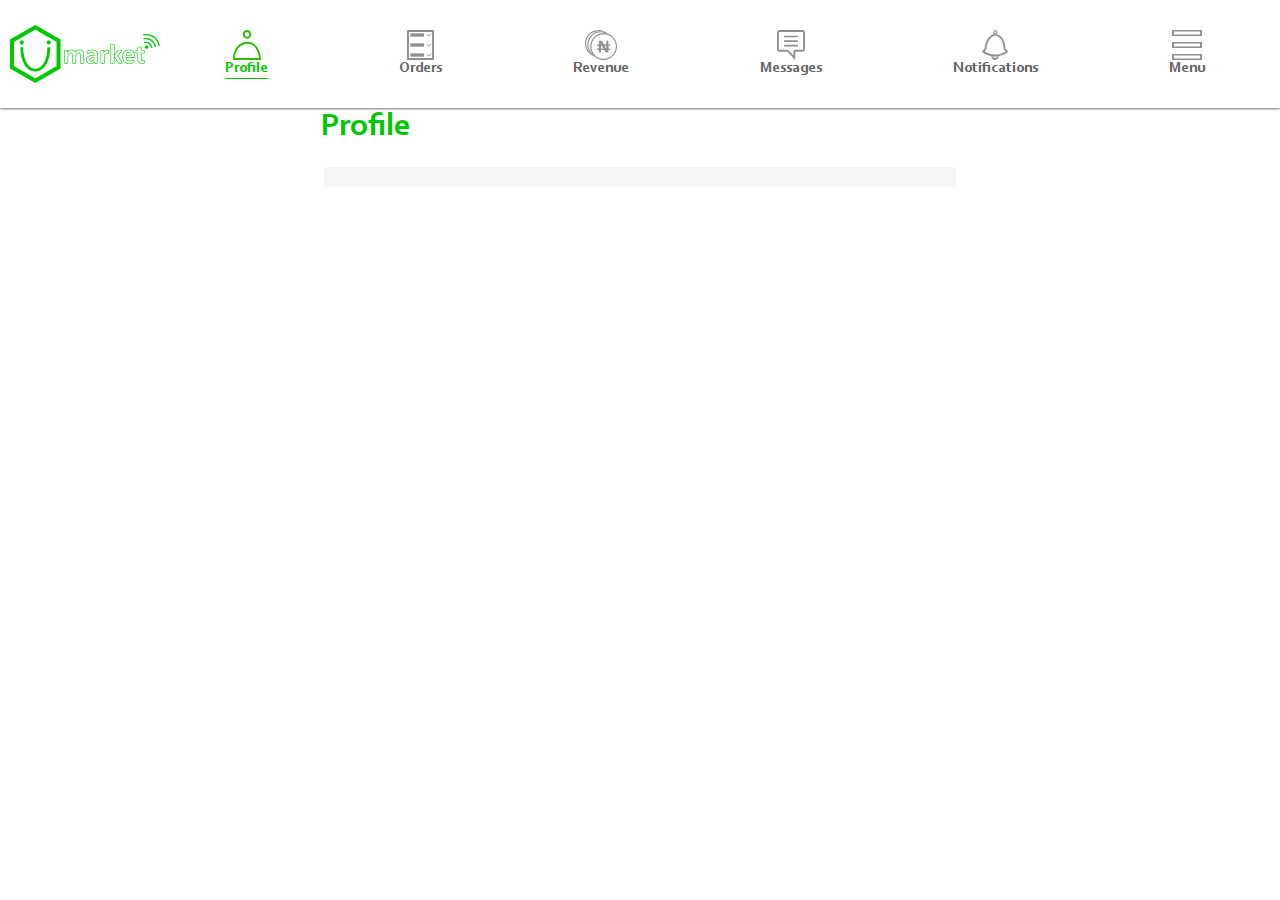
==== Users/sellers/Pages/index.html @ 8db67ce9 "Update," ====
<html lang='en'>
  <head id="SellersUserPage">
    <title></title>
    <meta name="viewport" content="user-scalable=no,width=device-width, initial-scale=1"/>
    <meta charset="utf-8"/>
    <link rel="icon" href="../../../Images/Umarket.ico"/>
    <link rel="stylesheet" href="../Styles/index.css" media="all"/>
  </head>
  <body>
    <div id="Banner">
      <a href='../../../index.html'>
         <img  id="UmarketImg" src="../../../Images/Umarket.svg">
      </a>
      <div id="BannerTabs">
        <div id="Profile" class="selected" onclick="ChangePage(this)">
        <img src="../../../Images/Profile.svg">
        Profile
      </div>
        <div id="Orders" class="unselected" onclick="ChangePage(this)">
          <img src="../../../Images/Orders.svg">
          Orders
        </div>
        <div id="Revenue" class="unselected" onclick="ChangePage(this)">
        <img src="../../../Images/Revenue.svg">
        Revenue
      </div>
        <div id="Messages" class="unselected" onclick="ChangePage(this)">
        <img src="../../../Images/Message.svg">
        Messages
      </div>
        <div id="Notifications"  class="unselected" onclick="ChangePage(this)">
        <img src="../../../Images/Notification.svg">
        Notifications
      </div>
        <div id="Menu" class="unselected" onclick="ChangePage(this)">
          <img src='../../../Images/Menu.svg'>
          Menu
        </div>
      </div>
         </div>
    <div id="BannerExtra"></div>
    <div id="PageName">
        <h1>Profile</h1>
      </div>
    <div id="MainContent">
      <div id='ProfilePage'></div>
      <div id="OrdersPage" class='hidden'></div>
      <div id='RevenuePage' class='hidden'></div>
      <div id='MessagesPage' class='hidden'></div>
      <div id='NotificationsPage' class='hidden'></div>
      <div id='MenuPage' class='hidden'></div>
    </div>
    <div id="Footer">
      <div id="Profile" class="selected" onclick="ChangePage(this)">
        <img src="../../../Images/Profile.svg">
        Profile
      </div>
      <div id="Orders" class="unselected" onclick="ChangePage(this)">
        <img src="../../../Images/Orders.svg">
        Orders
      </div>
      <div id="Revenue" class="unselected" onclick="ChangePage(this)">
        <img src="../../../Images/Revenue.svg">
        Revenue
      </div>
      <div id="Messages" class="unselected" onclick="ChangePage(this)">
        <img src="../../../Images/Message.svg">
        Messages
      </div>
      <div id="Notifications"  class="unselected" onclick="ChangePage(this)">
        <img src="../../../Images/Notification.svg">
        Notifications
      </div>
      <div id="Menu" class="unselected" onclick="ChangePage(this)">
          <img src='../../../Images/Menu.svg'>
          Menu
        </div>
    </div>
    <div id="FooterExtra"></div>
    <script src="../Scripts/jquery-3.6.0.js"></script>
    <script src="../Scripts/index.js"></script>
  </body>
</html>
---- Users/sellers/Styles/index.css ----
/*for sellers index.html*/
/*
@font-face{
  font-family:'Calibri';
  src:
    url("../../../Fonts/Calibri.ttf") format('truetype'),    
    url("../../../Fonts/Calibri.woff") format("woff"),
    url("../../../Fonts/Calibri.woff2") format("woff2"),
    url("../../../Fonts/Calibri.eot") format("embedded-opentype");
}
@font-face{
  font-family:'Calibri Bold';
  src:
    url("../../../Fonts/Calibri Bold.ttf") format("truetype"),
    url("../../../Fonts/Calibri Bold.woff") format("woff"),
    url("../../../Fonts/Calibri Bold.woff2") format("woff2"),
    url("../../../Fonts/Calibri Bold.eot") format("embedded-opentype"),
    url("../../../Fonts/Calibri Bold.otf") format("opentype");
}
*/
@font-face{
  font-family:"Corbel";
  src:
    url('../../../Fonts/Corbel.ttf') format('truetype'),
    url('../../../Fonts/Corbel.woff') format('woff'),
    url('../../../Fonts/Corbel.woff2') format('woff2'),
    url('../../../Fonts/Corbel.eot') format('embedded-opentype'),
    url('../../../Fonts/Corbel.otf') format('opentype');
    
}
@font-face{
  font-family:"Corbel Bold";
  src:
    url('../../../Fonts/Corbel Bold.ttf') format('truetype');
}
h1,h2,h3{
  font-family: "Corbel Bold";
  color: rgb(0,200,0);
}
div{
  box-sizing: border-box;
}
#Banner{
  position: fixed;
  left:0px;
  top:0px;
  z-index:3;
  height:12%;
  width:100%;
  display: -webkit-box;
  display:-webkit-flex;
  display: -ms-flexbox;
  display: flex;
  justify-content: flex-start;
  align-items: center;
  box-shadow: 0px 0px 3px rgb(0,0,0);
  padding:0px 10px 0px 10px;
  background:white;
  overflow-y: hidden;
}
#BannerTabs{
  display: -webkit-box;
  display:-webkit-flex;
  display: -ms-flexbox;
  display: flex;
  justify-content: space-around;
  align-items: center;
  font-family: "Corbel Bold";
  font-size:15px;
  width:90%;
  height: 100%;
}
#BannerTabs>div{
  display: -webkit-box;
  display:-webkit-flex;
  display: -ms-flexbox;
  display: flex;
  flex-direction: column;
  align-items: center;
}
#BannerTabs img{
  height:30px;
}
div[class='selected']{ 
  color:rgb(0,200,0);
  border-bottom: 1px solid rgb(0,200,0);
  }
div[class='unselected']{
  color:rgb(100,100,100);
  cursor: pointer;
  }
div[class='unselected'] img{
  filter:grayscale(1);
}
#BannerExtra{
  position: fixed;
  z-index: 1;
  top:0px;
  left:0px;
  z-index: 1;
  height:17%;
  width:100%;
  background:white;
}
#PageName{
  position: fixed;
  top:12%;
  left:25%;
  z-index: 2;
  width:50%;
  height:6%;
  padding:0px;
  background: white;
  overflow: hidden;
}
#PageName h1{
    margin: 0px;
  }
#MainContent{
  display: -webkit-box;
  display:-webkit-flex;
  display: -ms-flexbox;
  display: flex;
  flex-direction: row;
  position: relative;
  left:25%;
  top:18%;
  width:50%;
  background: rgb(245,245,245);
  padding: 10px;
  font-family:"Corbel";
}
#MainContent>div[class='hidden']{
  display: none;
}
#MainContent>div{
  width:100%;
}
#Footer{
  display: none; 
}
#UmarketImg{
  width:150px;
}

@media screen and (max-width:700px){
  #Banner{
    height:15%;
    z-index: 3;
  }
  #BannerExtra{
    height:22%;
    z-index: 1;
  }
  #PageName{
    top:15%;
    left:0px;
    z-index: 2;
    height: 7%;
    width: 100%;
    padding-left:5px;
    
  }
  #MainContent{
     position: relative;
     width:100%;
     height:65%;
     left:0px;
     top:22%;
  }
  #Footer{
    height:12%;
    font-size:12px;
  }
  #Footer div{
    margin-left: 20px;
    margin-right: 20px;
  }
  #FooterExtra{
    height:12%;
    width:100%;
    background: white;
  }
}
@media screen and (max-width:700px) and (orientation:landscape){
  #Banner{
    height:20%;
    z-index: 3;
  }
  #UmarketImg{
    width:130px;
  }
  #BannerExtra{
    height:30%;
    z-index:1;
  }
  #PageName{
    left:0px;
    top:20%;
    height:11%;
    width:100%;
    z-index: 2;
    padding-left: 5px;
  }
  #MainContent{
    top:29%;
    left:0px;
    width:100%;
    height: 50%;
  }
  #Footer{
    display: -webkit-box;
    display:-webkit-flex;
    display: -ms-flexbox;
    display: flex;
    flex-wrap: nowrap;
    justify-content: space-between;
    align-items: center;
    height:20%;
    font-size: 12px;
    overflow-x: scroll;
    overflow-y: hidden
  }
  #Footer>div{
    margin-right: 10px;
    margin-left:10px;
  }
  #FooterExtra{
    height:20%;
  }
}
@media screen and (min-width:700px) and (max-width:999px) and (orientation:landscape){
  #Banner{
    height:20%;
    z-index: 3;
  }
  #BannerExtra{
    height:30%;
    z-index: 1;
  }
  #PageName{
    top:20%;
    left:5px;
    height:10%;
    width: 100%;
    z-index: 2;
  }
  #MainContent{
    top:30%;
    left:0px;
    overflow: scroll;
    height: 52%;
    width:100%;
  }
  #Footer{
    display: -webkit-box;
    display:-webkit-flex;
    display: -ms-flexbox;
    display: flex;
    justify-content: space-between;
    align-items: center;
    height:17%;
  }
  #Footer>div{
    display: -webkit-box;
    display:-webkit-flex;
    display: -ms-flexbox;
    display: flex;
    flex-direction: column;
    align-items: center;
    align-content: center;
    font-family: "Corbel Bold";
    margin-right: 10px;
    margin-left:10px;
  }
  #FooterExtra{
    height:17%;
  }
}
@media screen and (max-width:999px){
  #BannerTabs{
    display: none;
  }
  #MainContent{
    overflow-y: scroll;
  }
  #Footer{
    display: -webkit-box;
    display:-webkit-flex;
    display: -ms-flexbox;
    display: flex;
    justify-content: space-between;
    align-items: center;
    background: white;
    width:100%;
    position:fixed;
    bottom:0px;
    left:0px;
    overflow-x: scroll;
    overflow-y: hidden;
    color:rgb(0,200,0);
    font-family: "Corbel Bold";
    border:1px solid rgb(0,200,0);
  }
  #Footer div{
    display: -webkit-box;
    display:-webkit-flex;
    display: -ms-flexbox;
    display: flex;
    flex-direction: column;
    align-items: center;
    align-content: center;
    font-family: "Corbel Bold";
  }
  #Footer img{
    height:30px;
  }
  #UmarketImg{
    width:120px
  }
}
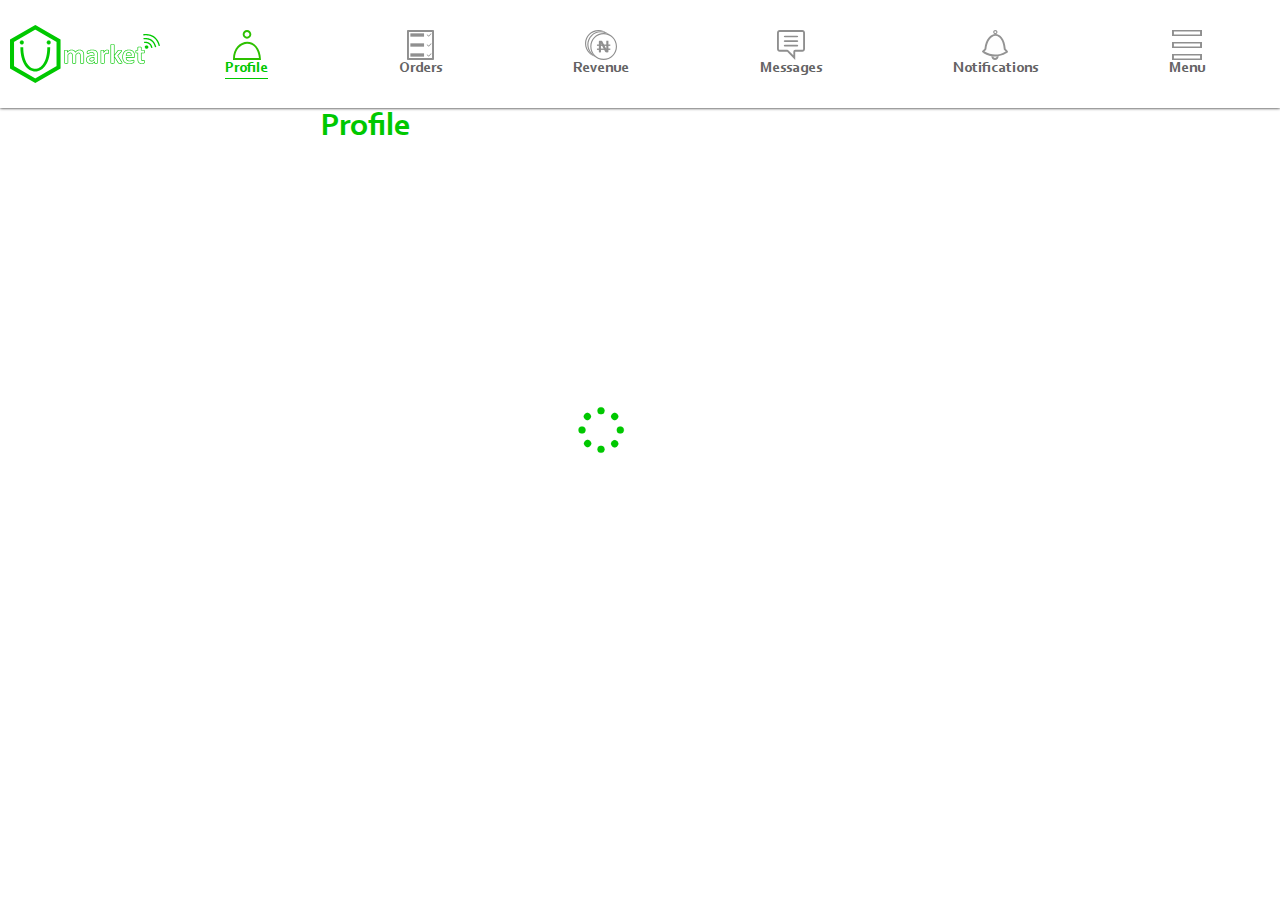
==== commit f70f9934: "Update." ====
--- a/Users/sellers/Pages/index.html
+++ b/Users/sellers/Pages/index.html
@@ -43,12 +43,13 @@
         <h1>Profile</h1>
       </div>
     <div id="MainContent">
-      <div id='ProfilePage'></div>
+      <div id='ProfilePage' class='hidden'></div>
       <div id="OrdersPage" class='hidden'></div>
       <div id='RevenuePage' class='hidden'></div>
       <div id='MessagesPage' class='hidden'></div>
       <div id='NotificationsPage' class='hidden'></div>
       <div id='MenuPage' class='hidden'></div>
+      <img src="../../../Images/Loading.svg" id="LoadingImg">
     </div>
     <div id="Footer">
       <div id="Profile" class="selected" onclick="ChangePage(this)">
--- a/Users/sellers/Styles/index.css
+++ b/Users/sellers/Styles/index.css
@@ -126,15 +126,31 @@
   left:25%;
   top:18%;
   width:50%;
-  background: rgb(245,245,245);
-  padding: 10px;
+/*  background: rgb(245,245,245);*/
   font-family:"Corbel";
 }
-#MainContent>div[class='hidden']{
-  display: none;
-}
-#MainContent>div{
+.hidden{
+  opacity:0;
+  width:0px;
+}
+#MainContent>div[class='']{
   width:100%;
+}
+#LoadingImg{
+  animation-name: Loading;
+  animation-iteration-count: infinite;
+  animation-timing-function: linear;
+  animation-duration: 2s;
+  align-self: center;
+  height:50px;
+  position: fixed;
+  top:45%;
+  left:45%;
+}
+@keyframes Loading{
+  to{
+    transform: rotateZ(360deg)
+  }
 }
 #Footer{
   display: none; 
@@ -203,7 +219,7 @@
     padding-left: 5px;
   }
   #MainContent{
-    top:29%;
+    top:30%;
     left:0px;
     width:100%;
     height: 50%;
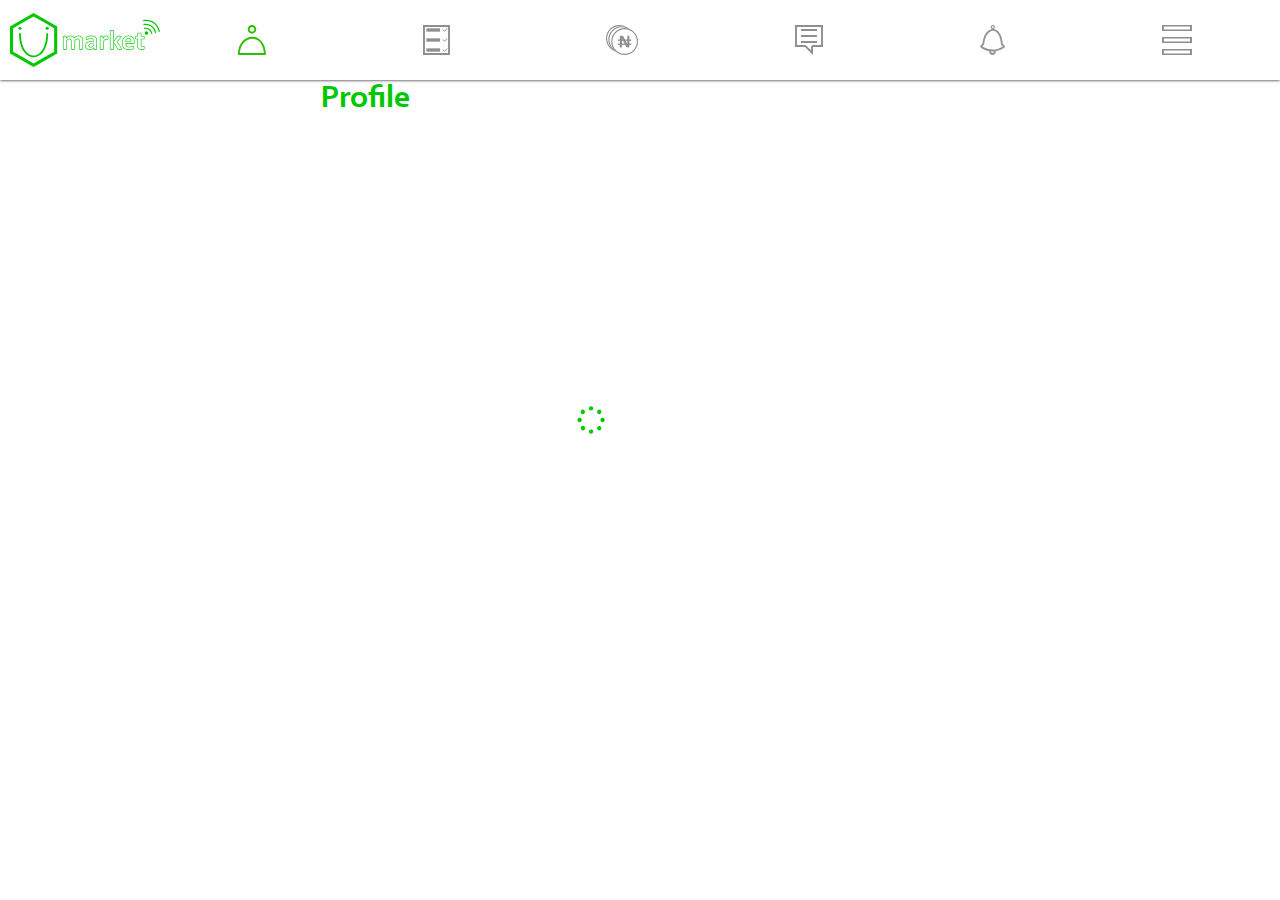
==== commit c4974543: "update" ====
--- a/Users/sellers/Pages/index.html
+++ b/Users/sellers/Pages/index.html
@@ -1,12 +1,12 @@
 <html lang='en'>
-  <head id="SellersUserPage">
+  <head id="SellersIndexPage">
     <title></title>
     <meta name="viewport" content="user-scalable=no,width=device-width, initial-scale=1"/>
     <meta charset="utf-8"/>
     <link rel="icon" href="../../../Images/Umarket.ico"/>
     <link rel="stylesheet" href="../Styles/index.css" media="all"/>
   </head>
-  <body>
+  <body onresize='ResizePage()'>
     <div id="Banner">
       <a href='../../../index.html'>
          <img  id="UmarketImg" src="../../../Images/Umarket.svg">
@@ -14,27 +14,21 @@
       <div id="BannerTabs">
         <div id="Profile" class="selected" onclick="ChangePage(this)">
         <img src="../../../Images/Profile.svg">
-        Profile
       </div>
         <div id="Orders" class="unselected" onclick="ChangePage(this)">
           <img src="../../../Images/Orders.svg">
-          Orders
         </div>
         <div id="Revenue" class="unselected" onclick="ChangePage(this)">
         <img src="../../../Images/Revenue.svg">
-        Revenue
       </div>
         <div id="Messages" class="unselected" onclick="ChangePage(this)">
         <img src="../../../Images/Message.svg">
-        Messages
       </div>
         <div id="Notifications"  class="unselected" onclick="ChangePage(this)">
         <img src="../../../Images/Notification.svg">
-        Notifications
       </div>
         <div id="Menu" class="unselected" onclick="ChangePage(this)">
           <img src='../../../Images/Menu.svg'>
-          Menu
         </div>
       </div>
          </div>
@@ -48,37 +42,44 @@
       <div id='RevenuePage' class='hidden'></div>
       <div id='MessagesPage' class='hidden'></div>
       <div id='NotificationsPage' class='hidden'></div>
-      <div id='MenuPage' class='hidden'></div>
-      <img src="../../../Images/Loading.svg" id="LoadingImg">
+      <div id='MenuPage' class='hidden'>
+        <div id='Logout'>
+          <img src='../../../Images/Logout.svg'>
+          <h3>Logout</h3>
+        </div>
+      </div>
+      <img src="../../../Images/Loading.svg" class="LoadingImg">
     </div>
     <div id="Footer">
       <div id="Profile" class="selected" onclick="ChangePage(this)">
         <img src="../../../Images/Profile.svg">
-        Profile
       </div>
       <div id="Orders" class="unselected" onclick="ChangePage(this)">
         <img src="../../../Images/Orders.svg">
-        Orders
       </div>
       <div id="Revenue" class="unselected" onclick="ChangePage(this)">
         <img src="../../../Images/Revenue.svg">
-        Revenue
       </div>
       <div id="Messages" class="unselected" onclick="ChangePage(this)">
         <img src="../../../Images/Message.svg">
-        Messages
       </div>
       <div id="Notifications"  class="unselected" onclick="ChangePage(this)">
         <img src="../../../Images/Notification.svg">
-        Notifications
       </div>
       <div id="Menu" class="unselected" onclick="ChangePage(this)">
           <img src='../../../Images/Menu.svg'>
-          Menu
         </div>
     </div>
     <div id="FooterExtra"></div>
-    <script src="../Scripts/jquery-3.6.0.js"></script>
-    <script src="../Scripts/index.js"></script>
+    <div id='response'></div>
+    <div id='alert' class='hidden'>
+      <div>
+        <img src='../../../Images/Close.svg' onclick="CloseAlert(this)">
+      </div>
+      <div id='content'></div>
+    </div>
+    <script  src='../Scripts/index.js'></script>
+    <script  src='../Scripts/profile.js'></script>
+    <script  src='../Scripts/jquery-3.6.0.js'></script>
   </body>
 </html>--- a/Users/sellers/Styles/index.css
+++ b/Users/sellers/Styles/index.css
@@ -37,6 +37,9 @@
   font-family: "Corbel Bold";
   color: rgb(0,200,0);
 }
+.hidden{
+  display: none;
+}
 div{
   box-sizing: border-box;
 }
@@ -44,8 +47,8 @@
   position: fixed;
   left:0px;
   top:0px;
-  z-index:3;
-  height:12%;
+  z-index:2;
+  height:80px;
   width:100%;
   display: -webkit-box;
   display:-webkit-flex;
@@ -83,32 +86,27 @@
 }
 div[class='selected']{ 
   color:rgb(0,200,0);
-  border-bottom: 1px solid rgb(0,200,0);
-  }
+}
 div[class='unselected']{
-  color:rgb(100,100,100);
   cursor: pointer;
   }
 div[class='unselected'] img{
   filter:grayscale(1);
 }
 #BannerExtra{
-  position: fixed;
-  z-index: 1;
-  top:0px;
-  left:0px;
-  z-index: 1;
-  height:17%;
+  height:120px;
   width:100%;
   background:white;
+  padding: 0px;
+  margin: 0px;
 }
 #PageName{
   position: fixed;
-  top:12%;
+  top:80px;
   left:25%;
-  z-index: 2;
+  z-index: 1;
   width:50%;
-  height:6%;
+  height:40px;
   padding:0px;
   background: white;
   overflow: hidden;
@@ -124,25 +122,42 @@
   flex-direction: row;
   position: relative;
   left:25%;
-  top:18%;
   width:50%;
-/*  background: rgb(245,245,245);*/
+  background: white;
   font-family:"Corbel";
-}
-.hidden{
-  opacity:0;
-  width:0px;
-}
-#MainContent>div[class='']{
+  overflow-x: hidden;
+}
+#MainContent>div.hidden{
+  opacity: 0;
+  display: block;
+}
+#MainContent>div{
+  min-width:100%;
+}
+#MainContent>#MenuPage>div{
+  display: -webkit-box;
+  display:-webkit-flex;
+  display: -ms-flexbox;
+  display: flex;
+  align-items: center;
   width:100%;
-}
-#LoadingImg{
+  height:40px;
+  border:1px solid rgb(150,150,150);
+  padding:5px;
+}
+#MainContent>#MenuPage>div img{
+  height:20px;
+  margin-right: 20px
+}
+.LoadingImg{
   animation-name: Loading;
   animation-iteration-count: infinite;
   animation-timing-function: linear;
   animation-duration: 2s;
+  height:30px;
+}
+#MainContent>.LoadingImg{
   align-self: center;
-  height:50px;
   position: fixed;
   top:45%;
   left:45%;
@@ -152,77 +167,109 @@
     transform: rotateZ(360deg)
   }
 }
+
 #Footer{
   display: none; 
 }
+#FooterExtra{
+  display: none;
+}
 #UmarketImg{
   width:150px;
 }
-
+#alert{
+  color:rgb(0,200,0);
+  font-family: "Corbel";
+  transition: 1s;
+  -moz-transition: 1s;
+  -webkit-transition: 1s;
+  -ms-transition: 1s;
+  transition-property: position display;
+  position: fixed;
+  padding: 10px;
+  background: white;
+  width:40%;
+  height:auto;
+  border:1px solid rgb(0,200,0);
+  top:5px;
+  left:30%;
+  display: -webkit-box;
+  display:-webkit-flex;
+  display: -ms-flexbox;
+  display: flex;
+  flex-direction: column;
+  z-index: 4;
+}
+#alert.hidden{
+  top:-50%;
+}
+#alert>div:nth-child(1) img{
+  height:15px;
+  cursor:pointer;
+  float: right;
+}
+.error{
+  color:rgb(255,0,0);
+}
 @media screen and (max-width:700px){
   #Banner{
-    height:15%;
+    height:80px;
     z-index: 3;
   }
   #BannerExtra{
-    height:22%;
-    z-index: 1;
+    height:120px;
   }
   #PageName{
-    top:15%;
+    top:80px;
     left:0px;
     z-index: 2;
-    height: 7%;
+    height: 40px;
     width: 100%;
     padding-left:5px;
-    
+    font-size: 100%;
   }
   #MainContent{
-     position: relative;
-     width:100%;
-     height:65%;
-     left:0px;
-     top:22%;
-  }
-  #Footer{
-    height:12%;
+    width:100%;
+    left:0px;
+    top:0px;
+  }
+  #Footer{
+    height:50px;
     font-size:12px;
   }
   #Footer div{
-    margin-left: 20px;
-    margin-right: 20px;
+    margin-left: 30px;
+    margin-right: 30px;
   }
   #FooterExtra{
-    height:12%;
-    width:100%;
-    background: white;
+    height:50px;
+  }
+  #alert{
+    width:98%;
+    left:1%;
   }
 }
 @media screen and (max-width:700px) and (orientation:landscape){
   #Banner{
-    height:20%;
-    z-index: 3;
+    height:80px;
   }
   #UmarketImg{
     width:130px;
   }
   #BannerExtra{
-    height:30%;
-    z-index:1;
+    height:120px;
   }
   #PageName{
     left:0px;
-    top:20%;
-    height:11%;
+    top:80px;
+    height:40px;
     width:100%;
     z-index: 2;
     padding-left: 5px;
   }
   #MainContent{
-    top:30%;
-    left:0px;
-    width:100%;
-    height: 50%;
+    left:0px;
+    width:100%;
   }
   #Footer{
     display: -webkit-box;
@@ -232,7 +279,7 @@
     flex-wrap: nowrap;
     justify-content: space-between;
     align-items: center;
-    height:20%;
+    height:45px;
     font-size: 12px;
     overflow-x: scroll;
     overflow-y: hidden
@@ -242,30 +289,40 @@
     margin-left:10px;
   }
   #FooterExtra{
-    height:20%;
+    height:45px;
+  }
+}
+@media screen and (min-width:700px) and (max-width:999px){
+  #PageName{
+    left:15%;
+    width: 70%;
+  }
+  #MainContent{
+    width:70%;
+    left:15%;
+  }
+  #Footer{
+    width:70% !important;
+    left:15% !important;
   }
 }
 @media screen and (min-width:700px) and (max-width:999px) and (orientation:landscape){
   #Banner{
-    height:20%;
+    height:70px;
     z-index: 3;
   }
   #BannerExtra{
-    height:30%;
-    z-index: 1;
+    height:110px;
   }
   #PageName{
-    top:20%;
+    top:70px;
     left:5px;
-    height:10%;
+    height:40px;
     width: 100%;
     z-index: 2;
   }
   #MainContent{
-    top:30%;
-    left:0px;
-    overflow: scroll;
-    height: 52%;
+    left:0px;
     width:100%;
   }
   #Footer{
@@ -275,7 +332,9 @@
     display: flex;
     justify-content: space-between;
     align-items: center;
-    height:17%;
+    height:50px;
+    width: 100% !important;
+    left:0px !important;
   }
   #Footer>div{
     display: -webkit-box;
@@ -290,16 +349,13 @@
     margin-left:10px;
   }
   #FooterExtra{
-    height:17%;
+    height:50px;
   }
 }
 @media screen and (max-width:999px){
   #BannerTabs{
     display: none;
   }
-  #MainContent{
-    overflow-y: scroll;
-  }
   #Footer{
     display: -webkit-box;
     display:-webkit-flex;
@@ -313,10 +369,9 @@
     bottom:0px;
     left:0px;
     overflow-x: scroll;
-    overflow-y: hidden;
     color:rgb(0,200,0);
     font-family: "Corbel Bold";
-    border:1px solid rgb(0,200,0);
+    padding:5px;
   }
   #Footer div{
     display: -webkit-box;
@@ -331,6 +386,10 @@
   #Footer img{
     height:30px;
   }
+  #FooterExtra{
+    width:100%;
+    display: block; 
+  }
   #UmarketImg{
     width:120px
   }
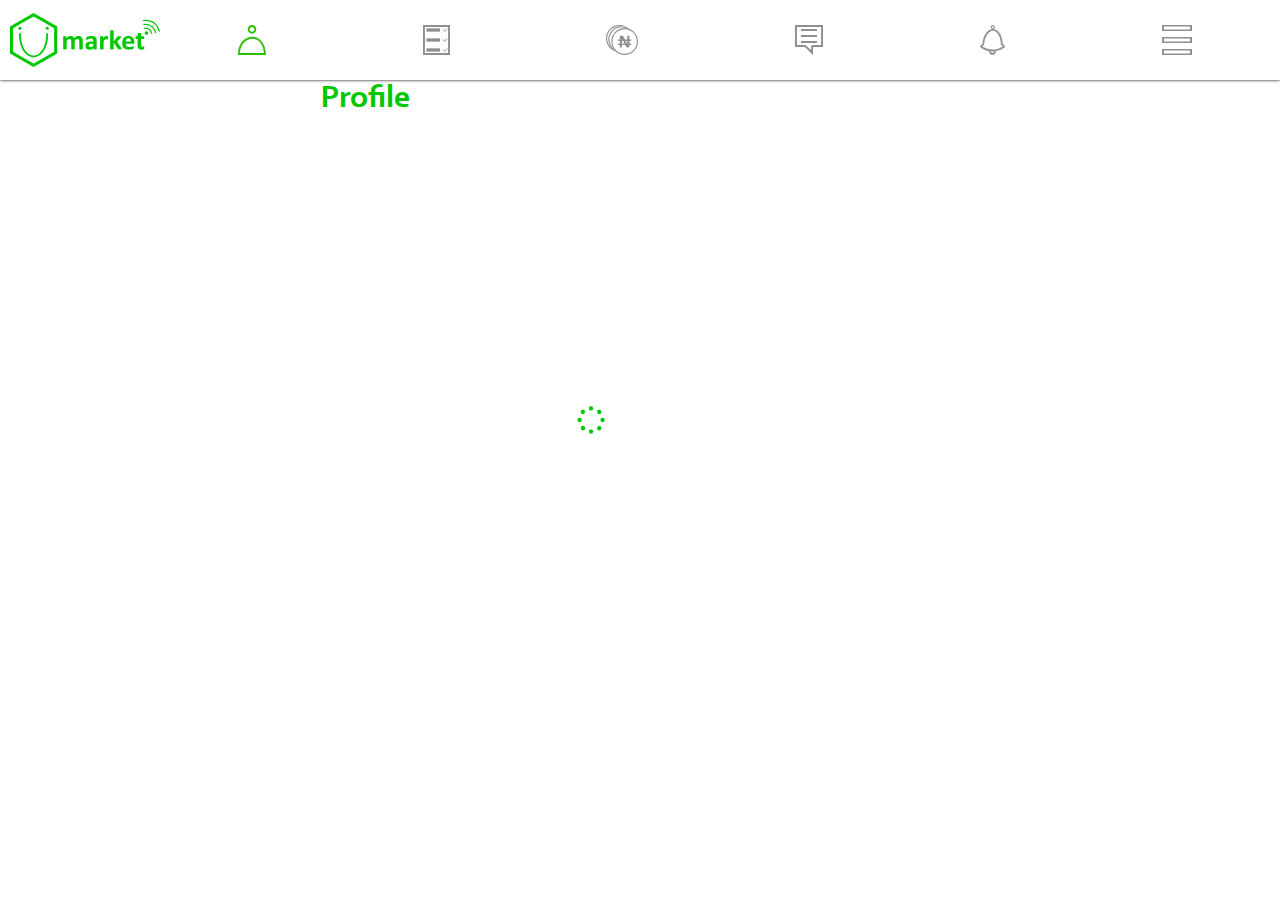
==== commit 5dd64674: "update" ====
--- a/Users/sellers/Pages/index.html
+++ b/Users/sellers/Pages/index.html
@@ -6,7 +6,7 @@
     <link rel="icon" href="../../../Images/Umarket.ico"/>
     <link rel="stylesheet" href="../Styles/index.css" media="all"/>
   </head>
-  <body onresize='ResizePage()'>
+  <body onresize='ResizePage()' onscroll="PageScroll()">
     <div id="Banner">
       <a href='../../../index.html'>
          <img  id="UmarketImg" src="../../../Images/Umarket.svg">
@@ -76,7 +76,8 @@
       <div>
         <img src='../../../Images/Close.svg' onclick="CloseAlert(this)">
       </div>
-      <div id='content'></div>
+      <div id='content'>
+      </div>
     </div>
     <script  src='../Scripts/index.js'></script>
     <script  src='../Scripts/profile.js'></script>
--- a/Users/sellers/Styles/index.css
+++ b/Users/sellers/Styles/index.css
@@ -1,5 +1,4 @@
 /*for sellers index.html*/
-/*
 @font-face{
   font-family:'Calibri';
   src:
@@ -8,6 +7,7 @@
     url("../../../Fonts/Calibri.woff2") format("woff2"),
     url("../../../Fonts/Calibri.eot") format("embedded-opentype");
 }
+/*
 @font-face{
   font-family:'Calibri Bold';
   src:
@@ -84,13 +84,10 @@
 #BannerTabs img{
   height:30px;
 }
-div[class='selected']{ 
-  color:rgb(0,200,0);
-}
-div[class='unselected']{
+#Footer div[class='unselected'], #BannerTabs div[class='unselected']{
   cursor: pointer;
   }
-div[class='unselected'] img{
+#Footer div[class='unselected'] img, #BannerTabs div[class='unselected'] img{
   filter:grayscale(1);
 }
 #BannerExtra{
@@ -129,10 +126,14 @@
 }
 #MainContent>div.hidden{
   opacity: 0;
+  height:0px;
+  min-width: 0px;
+  overflow: hidden;
   display: block;
 }
 #MainContent>div{
   min-width:100%;
+  height:auto;
 }
 #MainContent>#MenuPage>div{
   display: -webkit-box;
@@ -178,7 +179,7 @@
   width:150px;
 }
 #alert{
-  color:rgb(0,200,0);
+  color: rgb(100,100,100);
   font-family: "Corbel";
   transition: 1s;
   -moz-transition: 1s;
@@ -208,8 +209,17 @@
   cursor:pointer;
   float: right;
 }
-.error{
-  color:rgb(255,0,0);
+#alert>#content{
+  display: -webkit-box;
+  display:-webkit-flex;
+  display: -ms-flexbox;
+  display: flex;
+  flex-direction: row;
+  align-items: center;
+  column-gap: 10px;
+}
+#alert>#content>img{
+  height:25px;
 }
 @media screen and (max-width:700px){
   #Banner{
@@ -234,7 +244,7 @@
     top:0px;
   }
   #Footer{
-    height:50px;
+    height:57px;
     font-size:12px;
   }
   #Footer div{
@@ -242,7 +252,7 @@
     margin-right: 30px;
   }
   #FooterExtra{
-    height:50px;
+    height:57px
   }
   #alert{
     width:98%;
@@ -279,7 +289,7 @@
     flex-wrap: nowrap;
     justify-content: space-between;
     align-items: center;
-    height:45px;
+    height:50px;
     font-size: 12px;
     overflow-x: scroll;
     overflow-y: hidden
@@ -289,7 +299,7 @@
     margin-left:10px;
   }
   #FooterExtra{
-    height:45px;
+    height:50px;
   }
 }
 @media screen and (min-width:700px) and (max-width:999px){
@@ -332,7 +342,7 @@
     display: flex;
     justify-content: space-between;
     align-items: center;
-    height:50px;
+    height:57px;
     width: 100% !important;
     left:0px !important;
   }
@@ -349,7 +359,7 @@
     margin-left:10px;
   }
   #FooterExtra{
-    height:50px;
+    height:57px;
   }
 }
 @media screen and (max-width:999px){
@@ -393,4 +403,4 @@
   #UmarketImg{
     width:120px
   }
-}+} 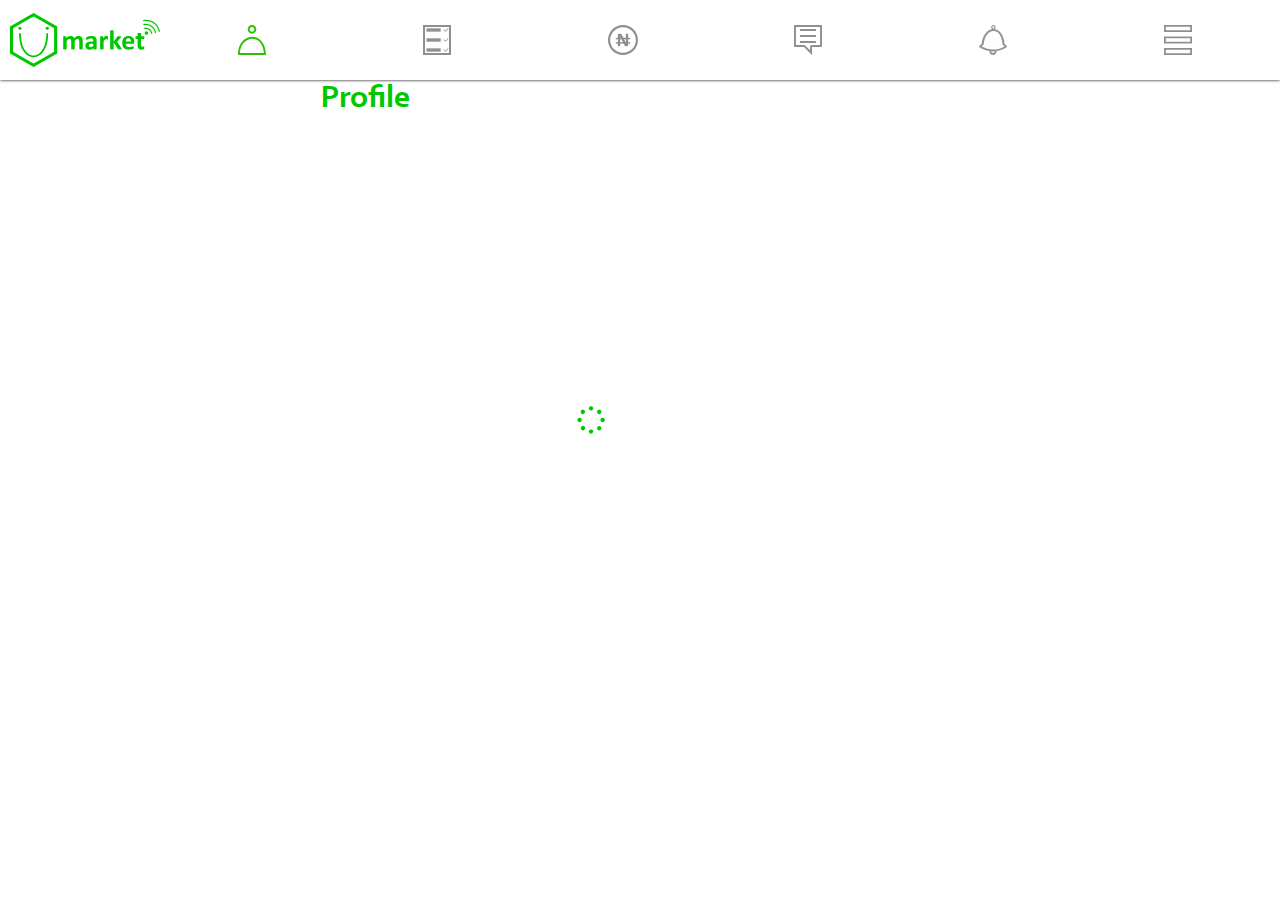
==== commit 3d400e32: "update" ====
--- a/Users/sellers/Pages/index.html
+++ b/Users/sellers/Pages/index.html
@@ -1,44 +1,44 @@
 <html lang='en'>
-  <head id="SellersIndexPage">
+  <head id='SellersIndexPage'>
     <title></title>
-    <meta name="viewport" content="user-scalable=no,width=device-width, initial-scale=1"/>
-    <meta charset="utf-8"/>
-    <link rel="icon" href="../../../Images/Umarket.ico"/>
-    <link rel="stylesheet" href="../Styles/index.css" media="all"/>
+    <meta name='viewport' content='width=device-width, initial-scale=1'/>
+    <meta charset='utf-8'/>
+    <link rel='icon' href='../../../Images/Umarket.ico'/>
+    <link rel='stylesheet' href='../Styles/index.css' media='all'/>
   </head>
-  <body onresize='ResizePage()' onscroll="PageScroll()">
-    <div id="Banner">
+  <body onresize='ResizePage()' onscroll='PageScroll()'>
+    <div id='Banner'>
       <a href='../../../index.html'>
-         <img  id="UmarketImg" src="../../../Images/Umarket.svg">
+         <img  id='UmarketImg' src='../../../Images/Umarket.svg'>
       </a>
-      <div id="BannerTabs">
-        <div id="Profile" class="selected" onclick="ChangePage(this)">
-        <img src="../../../Images/Profile.svg">
+      <div id='BannerTabs'>
+        <div id='Profile' class='selected' >
+        <img src='../../../Images/Profile.svg'>
       </div>
-        <div id="Orders" class="unselected" onclick="ChangePage(this)">
-          <img src="../../../Images/Orders.svg">
+        <div id='Orders' class='unselected' >
+          <img src='../../../Images/Orders.svg'>
         </div>
-        <div id="Revenue" class="unselected" onclick="ChangePage(this)">
-        <img src="../../../Images/Revenue.svg">
+        <div id='Revenue' class='unselected' >
+        <img src='../../../Images/Revenue.svg'>
       </div>
-        <div id="Messages" class="unselected" onclick="ChangePage(this)">
-        <img src="../../../Images/Message.svg">
+        <div id='Messages' class='unselected' >
+        <img src='../../../Images/Message.svg'>
       </div>
-        <div id="Notifications"  class="unselected" onclick="ChangePage(this)">
-        <img src="../../../Images/Notification.svg">
+        <div id='Notifications'  class='unselected' >
+        <img src='../../../Images/Notification.svg'>
       </div>
-        <div id="Menu" class="unselected" onclick="ChangePage(this)">
+        <div id='Menu' class='unselected' >
           <img src='../../../Images/Menu.svg'>
         </div>
       </div>
          </div>
-    <div id="BannerExtra"></div>
-    <div id="PageName">
+    <div id='BannerExtra'></div>
+    <div id='PageName'>
         <h1>Profile</h1>
       </div>
-    <div id="MainContent">
+    <div id='MainContent'>
       <div id='ProfilePage' class='hidden'></div>
-      <div id="OrdersPage" class='hidden'></div>
+      <div id='OrdersPage' class='hidden'></div>
       <div id='RevenuePage' class='hidden'></div>
       <div id='MessagesPage' class='hidden'></div>
       <div id='NotificationsPage' class='hidden'></div>
@@ -48,33 +48,33 @@
           <h3>Logout</h3>
         </div>
       </div>
-      <img src="../../../Images/Loading.svg" class="LoadingImg">
+      <img src='../../../Images/Loading.svg' class='LoadingImg'>
     </div>
-    <div id="Footer">
-      <div id="Profile" class="selected" onclick="ChangePage(this)">
-        <img src="../../../Images/Profile.svg">
+    <div id='Footer'>
+      <div id='Profile' class='selected' title='Profile'>
+        <img src='../../../Images/Profile.svg'>
       </div>
-      <div id="Orders" class="unselected" onclick="ChangePage(this)">
-        <img src="../../../Images/Orders.svg">
+      <div id='Orders' class='unselected' title='Orders'>
+        <img src='../../../Images/Orders.svg'>
       </div>
-      <div id="Revenue" class="unselected" onclick="ChangePage(this)">
-        <img src="../../../Images/Revenue.svg">
+      <div id='Revenue' class='unselected' title='Revenue'>
+        <img src='../../../Images/Revenue.svg'>
       </div>
-      <div id="Messages" class="unselected" onclick="ChangePage(this)">
-        <img src="../../../Images/Message.svg">
+      <div id='Messages' class='unselected' title='Messages'>
+        <img src='../../../Images/Message.svg'>
       </div>
-      <div id="Notifications"  class="unselected" onclick="ChangePage(this)">
-        <img src="../../../Images/Notification.svg">
+      <div id='Notifications'  class='unselected' title='Notifications'>
+        <img src='../../../Images/Notification.svg'>
       </div>
-      <div id="Menu" class="unselected" onclick="ChangePage(this)">
+      <div id='Menu' class='unselected' title='Menu'>
           <img src='../../../Images/Menu.svg'>
         </div>
     </div>
-    <div id="FooterExtra"></div>
+    <div id='FooterExtra'></div>
     <div id='response'></div>
     <div id='alert' class='hidden'>
       <div>
-        <img src='../../../Images/Close.svg' onclick="CloseAlert(this)">
+        <img src='../../../Images/Close.svg' onclick='CloseAlert(this)'>
       </div>
       <div id='content'>
       </div>
--- a/Users/sellers/Styles/index.css
+++ b/Users/sellers/Styles/index.css
@@ -33,7 +33,7 @@
   src:
     url('../../../Fonts/Corbel Bold.ttf') format('truetype');
 }
-h1,h2,h3{
+h1,h2,h3,h4{
   font-family: "Corbel Bold";
   color: rgb(0,200,0);
 }
@@ -86,10 +86,8 @@
 }
 #Footer div[class='unselected'], #BannerTabs div[class='unselected']{
   cursor: pointer;
-  }
-#Footer div[class='unselected'] img, #BannerTabs div[class='unselected'] img{
-  filter:grayscale(1);
-}
+    filter:grayscale(1);
+  }
 #BannerExtra{
   height:120px;
   width:100%;
@@ -248,8 +246,7 @@
     font-size:12px;
   }
   #Footer div{
-    margin-left: 30px;
-    margin-right: 30px;
+/*    margin-right: 20px;*/
   }
   #FooterExtra{
     height:57px
@@ -391,10 +388,9 @@
     flex-direction: column;
     align-items: center;
     align-content: center;
-    font-family: "Corbel Bold";
   }
   #Footer img{
-    height:30px;
+    height:25px;
   }
   #FooterExtra{
     width:100%;
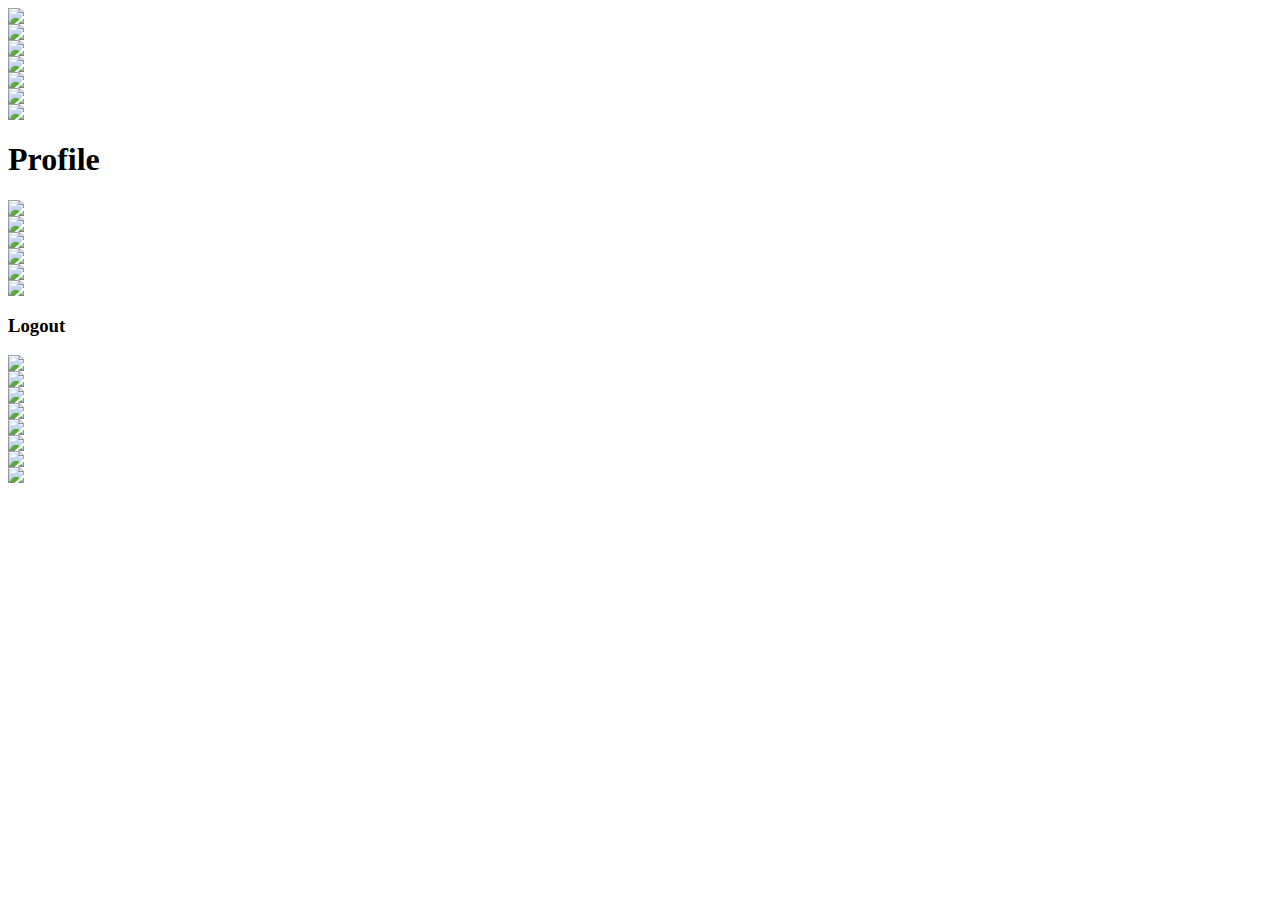
==== commit 4ba1c92f: "Update" ====
--- a/Users/sellers/Pages/index.html
+++ b/Users/sellers/Pages/index.html
@@ -3,32 +3,32 @@
     <title></title>
     <meta name='viewport' content='width=device-width, initial-scale=1'/>
     <meta charset='utf-8'/>
-    <link rel='icon' href='../../../Images/Umarket.ico'/>
-    <link rel='stylesheet' href='../Styles/index.css' media='all'/>
+    <link rel='icon' href='../../Images/Umarket.ico'/>
+    <link rel='stylesheet' href='Styles/index.css' media='all'/>
   </head>
   <body onresize='ResizePage()' onscroll='PageScroll()'>
     <div id='Banner'>
-      <a href='../../../index.html'>
-         <img  id='UmarketImg' src='../../../Images/Umarket.svg'>
+      <a href='../../index.html'>
+         <img  id='UmarketImg' src='../../Images/Umarket.svg'>
       </a>
       <div id='BannerTabs'>
-        <div id='Profile' class='selected' >
-        <img src='../../../Images/Profile.svg'>
+        <div id='Profile' class='selected' onclick='ChangePage(this)' ondblclick='ReloadProfile(this)'>
+        <img src='../../Images/Profile.svg'>
       </div>
-        <div id='Orders' class='unselected' >
-          <img src='../../../Images/Orders.svg'>
+        <div id='Orders' class='unselected' onclick='ChangePage(this)'>
+          <img src='../../Images/Orders.svg'>
         </div>
-        <div id='Revenue' class='unselected' >
-        <img src='../../../Images/Revenue.svg'>
+        <div id='Revenue' class='unselected' onclick='ChangePage(this)'>
+        <img src='../../Images/Revenue.svg'>
       </div>
-        <div id='Messages' class='unselected' >
-        <img src='../../../Images/Message.svg'>
+        <div id='Messages' class='unselected' onclick='ChangePage(this)'>
+        <img src='../../Images/Message.svg'>
       </div>
-        <div id='Notifications'  class='unselected' >
-        <img src='../../../Images/Notification.svg'>
+        <div id='Notifications'  class='unselected' onclick='ChangePage(this)'>
+        <img src='../../Images/Notification.svg'>
       </div>
-        <div id='Menu' class='unselected' >
-          <img src='../../../Images/Menu.svg'>
+        <div id='Menu' class='unselected' onclick='ChangePage(this)'>
+          <img src='../../Images/Menu.svg'>
         </div>
       </div>
          </div>
@@ -37,50 +37,64 @@
         <h1>Profile</h1>
       </div>
     <div id='MainContent'>
-      <div id='ProfilePage' class='hidden'></div>
-      <div id='OrdersPage' class='hidden'></div>
-      <div id='RevenuePage' class='hidden'></div>
-      <div id='MessagesPage' class='hidden'></div>
-      <div id='NotificationsPage' class='hidden'></div>
+      <div id='ProfilePage' class='loading'>
+        <img src='../../Images/Loading.svg' class='LoadingImg'>
+      </div>
+      <div id='OrdersPage' class='hidden loading'>
+        <img src='../../Images/Loading.svg' class='LoadingImg'>
+      </div>
+      <div id='RevenuePage' class='hidden loading'>
+        <img src='../../Images/Loading.svg' class='LoadingImg'>
+      </div>
+      <div id='MessagesPage' class='hidden loading'>
+        <img src='../../Images/Loading.svg' class='LoadingImg'>
+      </div>
+      <div id='NotificationsPage' class='hidden loading'>
+        <img src='../../Images/Loading.svg' class='LoadingImg'>
+      </div>
       <div id='MenuPage' class='hidden'>
         <div id='Logout'>
-          <img src='../../../Images/Logout.svg'>
+          <img src='../../Images/Logout.svg'>
           <h3>Logout</h3>
         </div>
+        <img src='../../Images/Loading.svg' class='LoadingImg'>
       </div>
-      <img src='../../../Images/Loading.svg' class='LoadingImg'>
     </div>
     <div id='Footer'>
-      <div id='Profile' class='selected' title='Profile'>
-        <img src='../../../Images/Profile.svg'>
+      <div id='Profile' class='selected' title='Profile' onclick='ChangePage(this)' ondblclick='ReloadProfile(this)'>
+        <img src='../../Images/Profile.svg'>
       </div>
-      <div id='Orders' class='unselected' title='Orders'>
-        <img src='../../../Images/Orders.svg'>
+      <div id='Orders' class='unselected' title='Orders' onclick='ChangePage(this)'>
+        <img src='../../Images/Orders.svg'>
       </div>
-      <div id='Revenue' class='unselected' title='Revenue'>
-        <img src='../../../Images/Revenue.svg'>
+      <div id='Revenue' class='unselected' title='Revenue' onclick='ChangePage(this)'>
+        <img src='../../Images/Revenue.svg'>
       </div>
-      <div id='Messages' class='unselected' title='Messages'>
-        <img src='../../../Images/Message.svg'>
+      <div id='Messages' class='unselected' title='Messages' onclick='ChangePage(this)'>
+        <img src='../../Images/Message.svg'>
       </div>
-      <div id='Notifications'  class='unselected' title='Notifications'>
-        <img src='../../../Images/Notification.svg'>
+      <div id='Notifications'  class='unselected' title='Notifications' onclick='ChangePage(this)'>
+        <img src='../../Images/Notification.svg'>
       </div>
-      <div id='Menu' class='unselected' title='Menu'>
-          <img src='../../../Images/Menu.svg'>
+      <div id='Menu' class='unselected' title='Menu' onclick='ChangePage(this)'>
+          <img src='../../Images/Menu.svg'>
         </div>
     </div>
     <div id='FooterExtra'></div>
     <div id='response'></div>
     <div id='alert' class='hidden'>
       <div>
-        <img src='../../../Images/Close.svg' onclick='CloseAlert(this)'>
-      </div>
-      <div id='content'>
+        <div id='alertIcon'>
+        </div>
+        <div id='content'>
+        </div>
+        <div>
+          <img src='../../Images/Close.svg' onclick='CloseAlert()' class='close'>
+        </div>
       </div>
     </div>
-    <script  src='../Scripts/index.js'></script>
-    <script  src='../Scripts/profile.js'></script>
-    <script  src='../Scripts/jquery-3.6.0.js'></script>
+    <script  src='Scripts/index.js'></script>
+    <script  src='Scripts/profile.js'></script>
+    <script  src='Scripts/jquery-3.6.0.js'></script>
   </body>
 </html>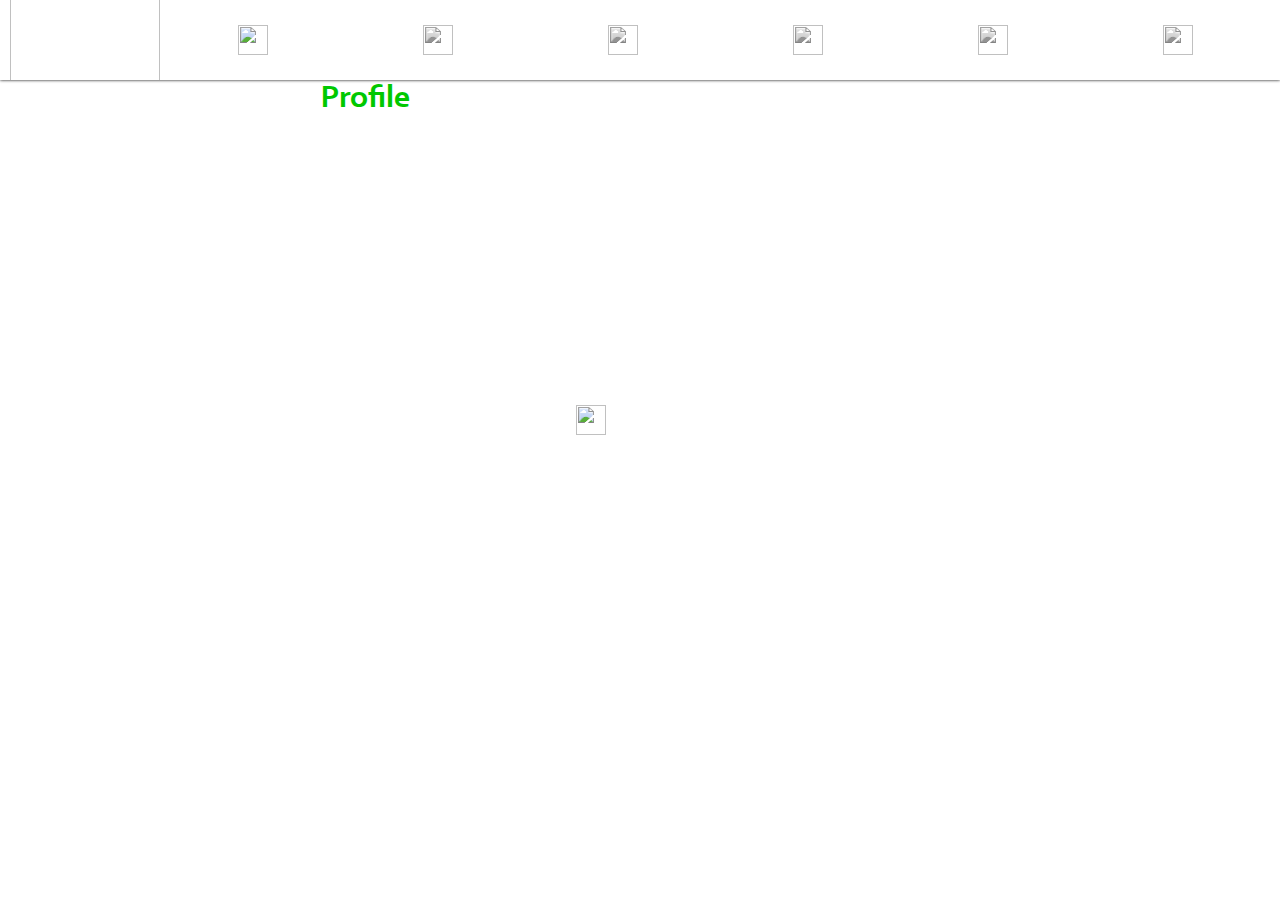
==== commit 07bd10d6: "Update." ====
--- a/Users/sellers/Pages/index.html
+++ b/Users/sellers/Pages/index.html
@@ -4,12 +4,462 @@
     <meta name='viewport' content='width=device-width, initial-scale=1'/>
     <meta charset='utf-8'/>
     <link rel='icon' href='../../Images/Umarket.ico'/>
-    <link rel='stylesheet' href='Styles/index.css' media='all'/>
+    <style>
+      /*for sellers index.html*/
+      @font-face{
+        font-family:'Calibri';
+        src:
+          url("../../../Fonts/Calibri.ttf") format('truetype'),    
+          url("../../../Fonts/Calibri.woff") format("woff"),
+          url("../../../Fonts/Calibri.woff2") format("woff2"),
+          url("../../../Fonts/Calibri.eot") format("embedded-opentype");
+      }
+      @font-face{
+        font-family:'Calibri Bold';
+        src:
+          url("../../../Fonts/Calibri Bold.ttf") format("truetype"),
+          url("../../../Fonts/Calibri Bold.woff") format("woff"),
+          url("../../../Fonts/Calibri Bold.woff2") format("woff2"),
+          url("../../../Fonts/Calibri Bold.eot") format("embedded-opentype"),
+          url("../../../Fonts/Calibri Bold.otf") format("opentype");
+      }
+      @font-face{
+        font-family:"Corbel";
+        src:
+          url('../../../Fonts/Corbel.ttf') format('truetype'),
+          url('../../../Fonts/Corbel.woff') format('woff'),
+          url('../../../Fonts/Corbel.woff2') format('woff2'),
+          url('../../../Fonts/Corbel.eot') format('embedded-opentype'),
+          url('../../../Fonts/Corbel.otf') format('opentype');
+
+      }
+      @font-face{
+        font-family:"Corbel Bold";
+        src:
+          url('../../../Fonts/Corbel Bold.ttf') format('truetype');
+      }
+      h1,h2,h3,h4{
+        font-family: "Corbel Bold";
+        color: rgb(0,200,0);
+      }
+      .hidden{
+        display: none;
+      }
+      .error{
+        color:rgb(255,0,0);
+        font-family: "Calibri bold";
+        margin-bottom: 15px;
+      }
+      input[type='button']{
+        cursor:pointer;
+        font-family: 'Calibri Bold' !important;
+      }
+      input[type='checkbox']{
+        border:1px solid rgb(0,200,0);
+        width:20px !important;
+        height:20px !important;
+        align-self: center;
+        color:white;
+        cursor: pointer;
+        appearance:none;
+        -moz-appearance:none;
+        -ms-appearance:none;
+        -webkit-appearance:none;
+        margin: 0px 5px 0px 0px;
+      }
+      input[type='checkbox']:checked{
+        background-image: url('../../../Images/Checked.svg');
+        background-position: center;
+        background-size: 15px;
+        background-repeat: no-repeat;
+      }
+      .Invalid{
+        border-color:rgb(255,0,0) !important;
+      }
+      div,label{
+        box-sizing: border-box;
+      }
+      #Banner{
+        position: fixed;
+        left:0px;
+        top:0px;
+        z-index:4;
+        height:80px;
+        width:100%;
+        display: -webkit-box;
+        display:-webkit-flex;
+        display: -ms-flexbox;
+        display: flex;
+        justify-content: flex-start;
+        align-items: center;
+        box-shadow: 0px 0px 3px rgb(0,0,0);
+        padding:0px 10px 0px 10px;
+        background:white;
+        overflow-y: hidden;
+      }
+      #BannerTabs{
+        display: -webkit-box;
+        display:-webkit-flex;
+        display: -ms-flexbox;
+        display: flex;
+        justify-content: space-around;
+        align-items: center;
+        font-family: "Corbel Bold";
+        font-size:15px;
+        width:90%;
+        height: 100%;
+      }
+      #BannerTabs>div{
+        display: -webkit-box;
+        display:-webkit-flex;
+        display: -ms-flexbox;
+        display: flex;
+        flex-direction: column;
+        align-items: center;
+      }
+      #BannerTabs img{
+        height:30px;
+      }
+      #Footer div[class='unselected'], #BannerTabs div[class='unselected']{
+        cursor: pointer;
+          filter:grayscale(1);
+        }
+      #BannerExtra{
+        height:120px;
+        width:100%;
+        background:white;
+        padding: 0px;
+        margin: 0px;
+      }
+      #PageName{
+        position: fixed;
+        top:80px;
+        left:25%;
+        z-index: 3;
+        width:50%;
+        height:40px;
+        padding:0px;
+        background: white;
+        overflow: hidden;
+      }
+      #PageName h1{
+          margin: 0px;
+        }
+      #MainContent{
+        display: -webkit-box;
+        display:-webkit-flex;
+        display: -ms-flexbox;
+        display: flex;
+        flex-direction: row;
+        position: relative;
+        left:25%;
+        width:50%;
+        background: white;
+        font-family:"Corbel";
+        overflow-x: hidden;
+      }
+      #MainContent>#MenuPage>div{
+        display: -webkit-box;
+        display:-webkit-flex;
+        display: -ms-flexbox;
+        display: flex;
+        align-items: center;
+        width:100%;
+        height:40px;
+        border:1px solid rgb(150,150,150);
+        padding:5px;
+      }
+      #MainContent>#MenuPage>div img{
+        height:20px;
+        margin-right: 20px
+      }
+
+      .LoadingImg{
+        animation-name: Loading;
+        animation-iteration-count: infinite;
+        animation-timing-function: linear;
+        animation-duration: 2s;
+        height:30px;
+        margin-right:5px;
+      }
+      #MainContent>div{
+        min-width:100%;
+        height:auto;
+      }
+      #MainContent>div.hidden,#MainContent>div.loading{
+        display: block;
+        height:0px;
+        overflow: hidden;
+      }
+      #MainContent>div.hidden *{
+        visibility:hidden !important;
+      }
+      #MainContent>div.loading>.LoadingImg{
+        align-self: center;
+        position: fixed;
+        top:45%;
+        left:45%;
+        visibility:visible;
+      }
+      #MainContent>div:not(.loading)>.LoadingImg{
+        display: none;
+      }
+      @keyframes Loading{
+        to{
+          transform: rotateZ(360deg)
+        }
+      }
+
+      #Footer{
+        display: none; 
+        z-index: 5;
+      }
+      #FooterExtra{
+        display: none;
+      }
+      #UmarketImg{
+        width:150px;
+      }
+      #alert{
+        font-family: "Calibri";
+        transition: 1s;
+        -moz-transition: 1s;
+        -webkit-transition: 1s;
+        -ms-transition: 1s;
+        transition-property: position display;
+        position: fixed;
+        background: white;
+        width:40%;
+        top:5px;
+        left:30%;
+        z-index: 7;
+      }
+      #alert img:first-of-type{
+        width:20px;
+      }
+      #alert>div{
+        display: -webkit-box;
+        display:-webkit-flex;
+        display: -ms-flexbox;
+        display: flex;
+        flex-direction: row;
+        align-items: center;
+        justify-content:space-around;
+        padding:10px;
+        column-gap: 10px;
+      }
+      #alert.failure>div{
+        background:rgba(255,0,0,0.2);
+        border: 1px solid rgb(255,0,0);
+        border-left:5px solid rgb(255,0,0);
+      }
+      #alert.success>div{
+        background:rgba(0,255,0,0.2);
+        border: 1px solid rgb(0,255,0);
+        border-left:5px solid rgb(0,200,0);
+        justify-content: flex-start;
+      }
+      #alert.info>div{
+        background:rgba(200,200,200,0.2);
+        border: 1px solid rgb(200,200,200);
+        border-left:5px solid rgb(200,200,200);
+      }
+      #alert.info img:first-of-type{
+        filter:grayscale(1);
+      }
+      #alert .close{
+        height:15px;
+        width:15px;
+        filter: grayscale(1);
+      }
+      #alert.hidden{
+        top:-50%;
+        display: block !important;
+      }
+      @media screen and (max-width:700px){
+        #Banner{
+          height:80px;
+          z-index: 4;
+        }
+        #BannerExtra{
+          height:120px;
+        }
+        #PageName{
+          top:80px;
+          left:0px;
+          z-index: 3;
+          height: 40px;
+          width: 100%;
+          padding-left:5px;
+          font-size: 100%;
+        }
+        #MainContent{
+          width:100%;
+          left:0px;
+          top:0px;
+        }
+        #Footer{
+          height:57px;
+          font-size:12px;
+        }
+        #FooterExtra{
+          height:57px
+        }
+        #alert{
+          width:98%;
+          left:1%;
+        }
+      }
+      @media screen and (max-width:700px) and (orientation:landscape){
+        #Banner{
+          height:80px;
+        }
+        #UmarketImg{
+          width:130px;
+        }
+        #BannerExtra{
+          height:120px;
+        }
+        #PageName{
+          left:0px;
+          top:80px;
+          height:40px;
+          width:100%;
+          z-index: 2;
+          padding-left: 5px;
+        }
+        #MainContent{
+          left:0px;
+          width:100%;
+        }
+        #Footer{
+          display: -webkit-box;
+          display:-webkit-flex;
+          display: -ms-flexbox;
+          display: flex;
+          flex-wrap: nowrap;
+          justify-content: space-between;
+          align-items: center;
+          height:50px;
+          font-size: 12px;
+          overflow-x: scroll;
+          overflow-y: hidden
+        }
+        #Footer>div{
+          margin-right: 10px;
+          margin-left:10px;
+        }
+        #FooterExtra{
+          height:50px;
+        }
+      }
+      @media screen and (min-width:700px) and (max-width:999px){
+        #PageName{
+          left:15%;
+          width: 70%;
+        }
+        #MainContent{
+          width:70%;
+          left:15%;
+        }
+        #Footer{
+          width:70% !important;
+          left:15% !important;
+        }
+      }
+      @media screen and (min-width:700px) and (max-width:999px) and (orientation:landscape){
+        #Banner{
+          height:70px;
+          z-index: 3;
+        }
+        #BannerExtra{
+          height:110px;
+        }
+        #PageName{
+          top:70px;
+          left:5px;
+          height:40px;
+          width: 100%;
+          z-index: 2;
+        }
+        #MainContent{
+          left:0px;
+          width:100%;
+        }
+        #Footer{
+          display: -webkit-box;
+          display:-webkit-flex;
+          display: -ms-flexbox;
+          display: flex;
+          justify-content: space-between;
+          align-items: center;
+          height:57px;
+          width: 100% !important;
+          left:0px !important;
+        }
+        #Footer>div{
+          display: -webkit-box;
+          display:-webkit-flex;
+          display: -ms-flexbox;
+          display: flex;
+          flex-direction: column;
+          align-items: center;
+          align-content: center;
+          font-family: "Corbel Bold";
+          margin-right: 10px;
+          margin-left:10px;
+        }
+        #FooterExtra{
+          height:57px;
+        }
+      }
+      @media screen and (max-width:999px){
+        #BannerTabs{
+          display: none;
+        }
+        #Footer{
+          display: -webkit-box;
+          display:-webkit-flex;
+          display: -ms-flexbox;
+          display: flex;
+          justify-content: space-between;
+          align-items: center;
+          background: white;
+          width:100%;
+          position:fixed;
+          bottom:0px;
+          left:0px;
+          overflow-x: scroll;
+          color:rgb(0,200,0);
+          font-family: "Corbel Bold";
+          padding:5px;
+        }
+        #Footer div{
+          display: -webkit-box;
+          display:-webkit-flex;
+          display: -ms-flexbox;
+          display: flex;
+          flex-direction: column;
+          align-items: center;
+          align-content: center;
+        }
+        #Footer img{
+          height:25px;
+        }
+        #FooterExtra{
+          width:100%;
+          display: block; 
+        }
+        #UmarketImg{
+          width:120px
+        }
+      } 
+    </style>
   </head>
-  <body onresize='ResizePage()' onscroll='PageScroll()'>
+  <body onresize='ResizePage()' onscroll='PageScroll()' onload='ReloadProfile()'>
     <div id='Banner'>
-      <a href='../../index.html'>
-         <img  id='UmarketImg' src='../../Images/Umarket.svg'>
+      <a href='../../index.html' >
+         <img  id='UmarketImg' src='../../Images/Umarket.svg' alt='Home page link.'>
       </a>
       <div id='BannerTabs'>
         <div id='Profile' class='selected' onclick='ChangePage(this)' ondblclick='ReloadProfile(this)'>
@@ -93,8 +543,8 @@
         </div>
       </div>
     </div>
-    <script  src='Scripts/index.js'></script>
-    <script  src='Scripts/profile.js'></script>
-    <script  src='Scripts/jquery-3.6.0.js'></script>
+    <script src='Scripts/jquery-3.6.0.min.js'></script>
+    <script src='Scripts/index.min.js'></script>
+    <script src='Scripts/profile.min.js'></script>
   </body>
 </html>